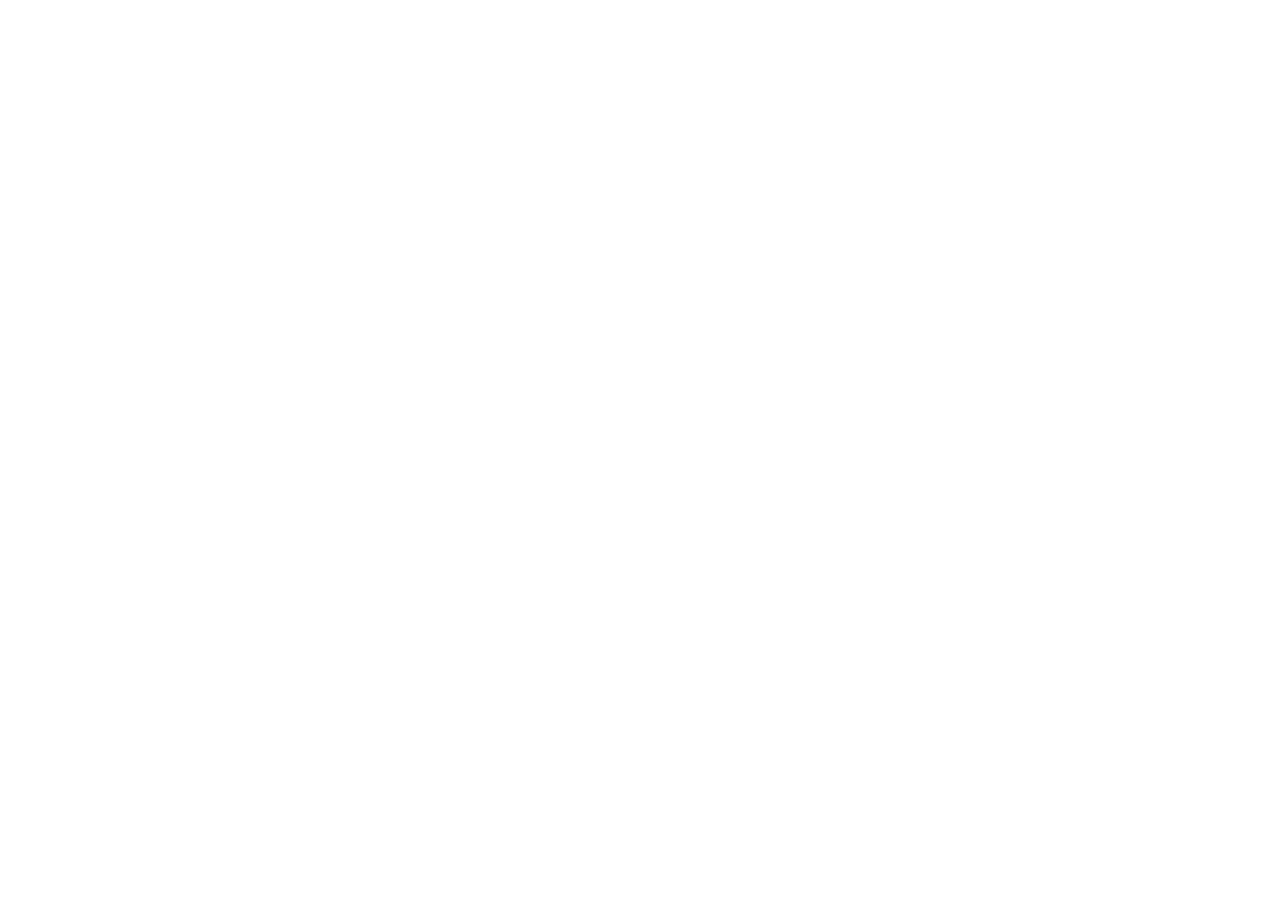
==== tweb.html @ 42eb7cb4 "TWeb" ====
<!DOCTYPE html>
<html lang="en">
<head>
    <meta charset="UTF-8">
    <meta name="viewport" content="width=device-width, initial-scale=1.0">
    <title>Document</title>
</head>
<body>
    
</body>
</html>
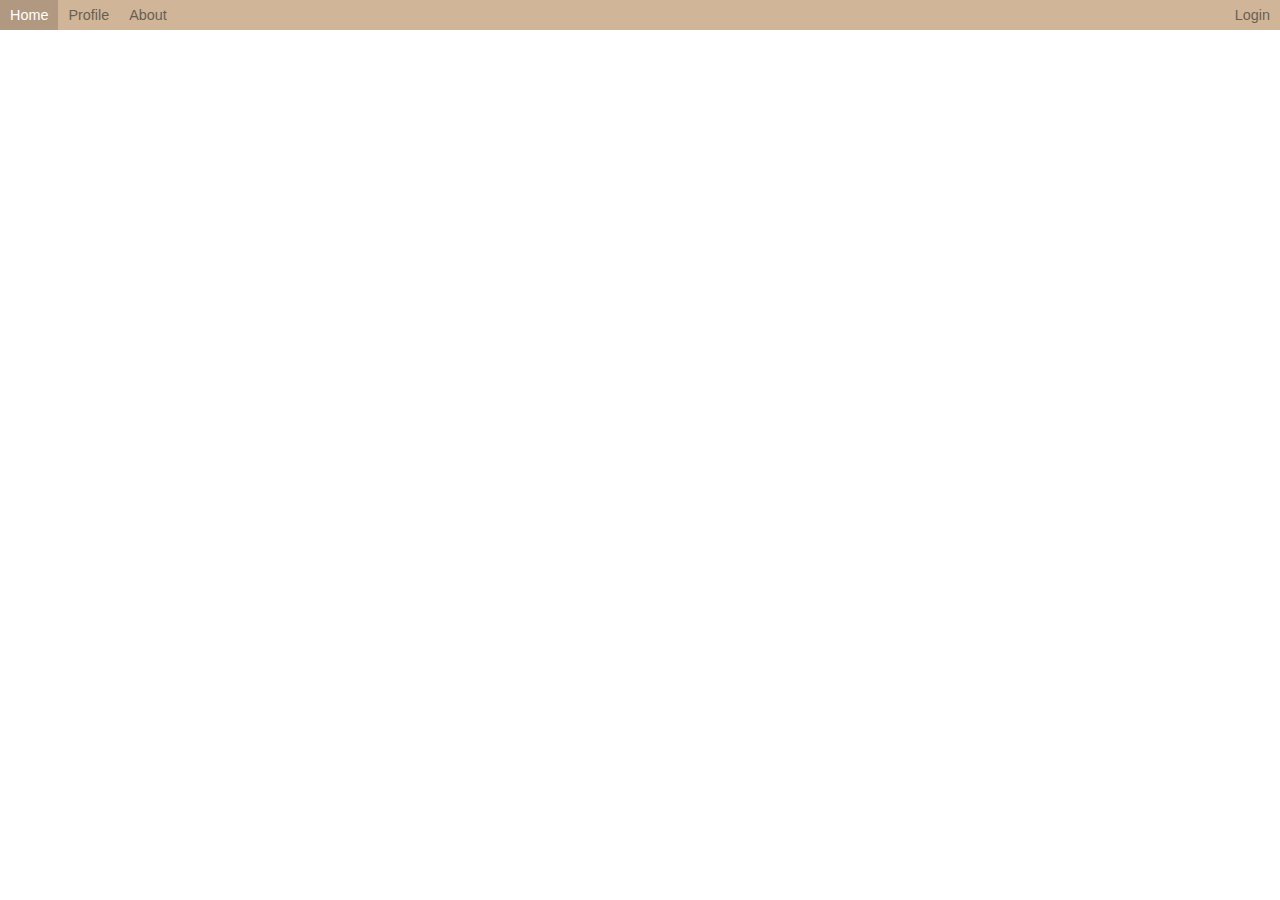
==== commit da0d1a74: "1_menu_rafado" ====
--- a/tweb.html
+++ b/tweb.html
@@ -1,11 +1,24 @@
 <!DOCTYPE html>
-<html lang="en">
+<html lang="pt-PT">
 <head>
     <meta charset="UTF-8">
     <meta name="viewport" content="width=device-width, initial-scale=1.0">
-    <title>Document</title>
+    <title>Menu Sandwich</title>
+    <link rel="stylesheet" href="main_css.css">
+    <link rel="stylesheet" href="menu_css.css">
 </head>
 <body>
-    
+    <nav class="sandwich"> 
+        <label for="toggle">&#9776;</label>
+          <input type="checkbox" id="toggle"/>
+          <ul class="menu">          
+            <li>Home</li>
+            <li>Profile</li>
+            <li>About</li>
+            <li>Login</li>
+          </ul>
+        </nav>
+
+
 </body>
 </html>
--- a/main_css.css
+++ b/main_css.css
@@ -0,0 +1,26 @@
+/* Estilos gerais da página */
+
+/* Reset geral */
+*,
+*::after, *::before {
+  margin: 0;
+  padding: 0;
+}
+
+body {  
+  font-family: Verdana, Tahoma, sans-serif; 
+  color: #27190a;
+  font-size: 90%;
+}
+
+/* Footer */
+footer {
+  background-color: #BD966D;
+  display: flex;
+}
+
+footer a {
+  padding: 7px 10px;
+  color: white;
+  background-color: #8f6e4b;
+}
--- a/menu_css.css
+++ b/menu_css.css
@@ -0,0 +1,80 @@
+/* Estilos do menu */
+
+/* Reset para o menu */
+*,
+*::after, *::before {
+  margin: 0;
+  padding: 0;
+}
+
+/* Navegação */
+nav {
+  background-color: #BD966D;
+  opacity: 0.7;
+}
+
+/* Botão sandwich */
+label {
+  display: block;
+  font-size: 22px;
+  padding: 5px;
+  cursor: pointer;
+}
+
+#toggle {
+  display: none;
+}
+
+/* Menu básico */
+.menu {
+  text-align: center;
+  flex-direction: column;
+  display: none; /* Escondido por padrão */
+  width: 100%;
+}
+
+.menu li {
+  padding: 7px 10px;
+  list-style-type: none;
+}
+
+.menu li:hover {
+  cursor: pointer;
+  background-color: #8f6e4b;
+  color: white;
+}
+
+/* Mostrar menu ao clicar no toggle */
+.sandwich #toggle:checked + .menu {
+  display: flex;
+}
+
+/* Menu grid opcional */
+.sandwich #toggle:checked + .menu.grid {
+  display: grid;
+}
+
+/* Estilo Desktop */
+@media screen and (min-width: 576px) {
+  .menu {
+    display: flex; /* Exibe menu em linha */
+    flex-direction: row;
+  }
+
+  .menu:not(.grid) {
+    display: flex;
+  }
+
+  .grid {
+    display: grid;
+    grid-template-columns: auto auto auto 1fr;
+  }
+
+  .menu > *:last-child {
+    margin-left: auto;
+  }
+
+  label {
+    display: none; /* Esconde o botão sandwich */
+  }
+}
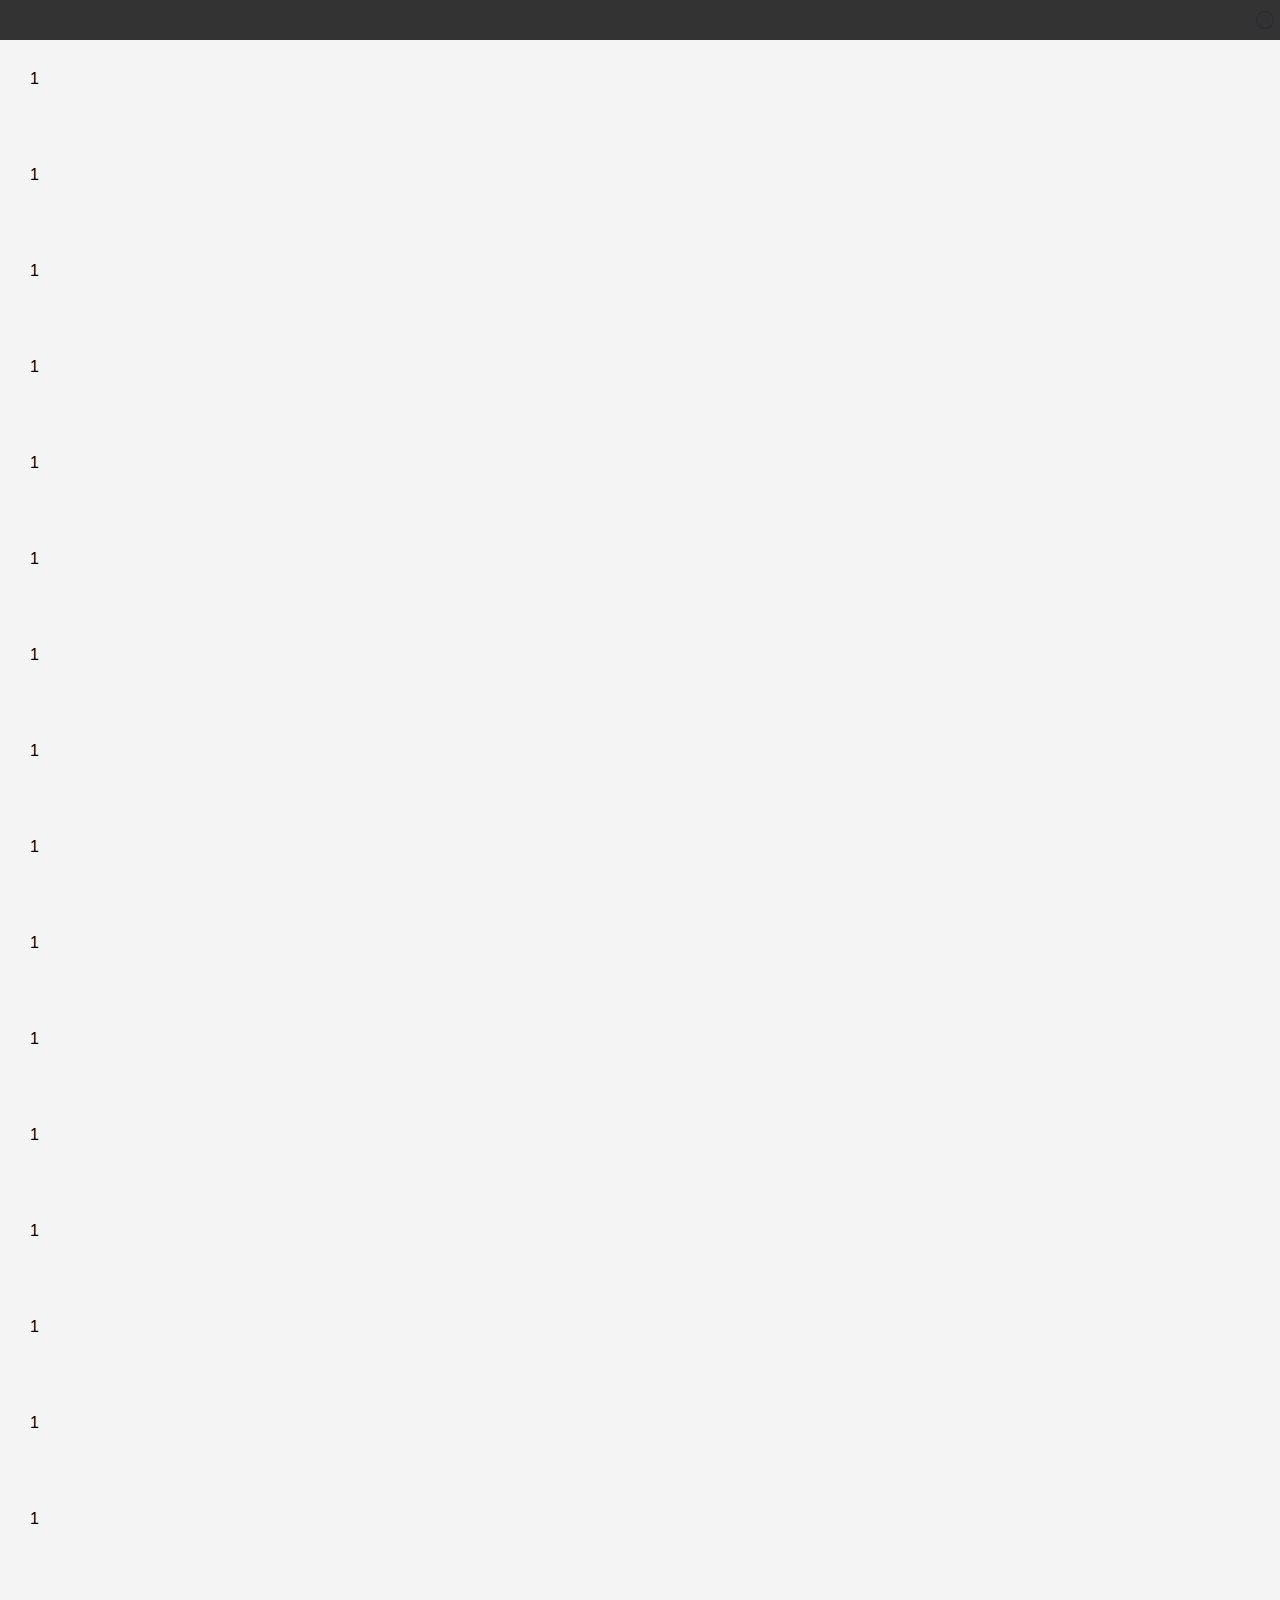
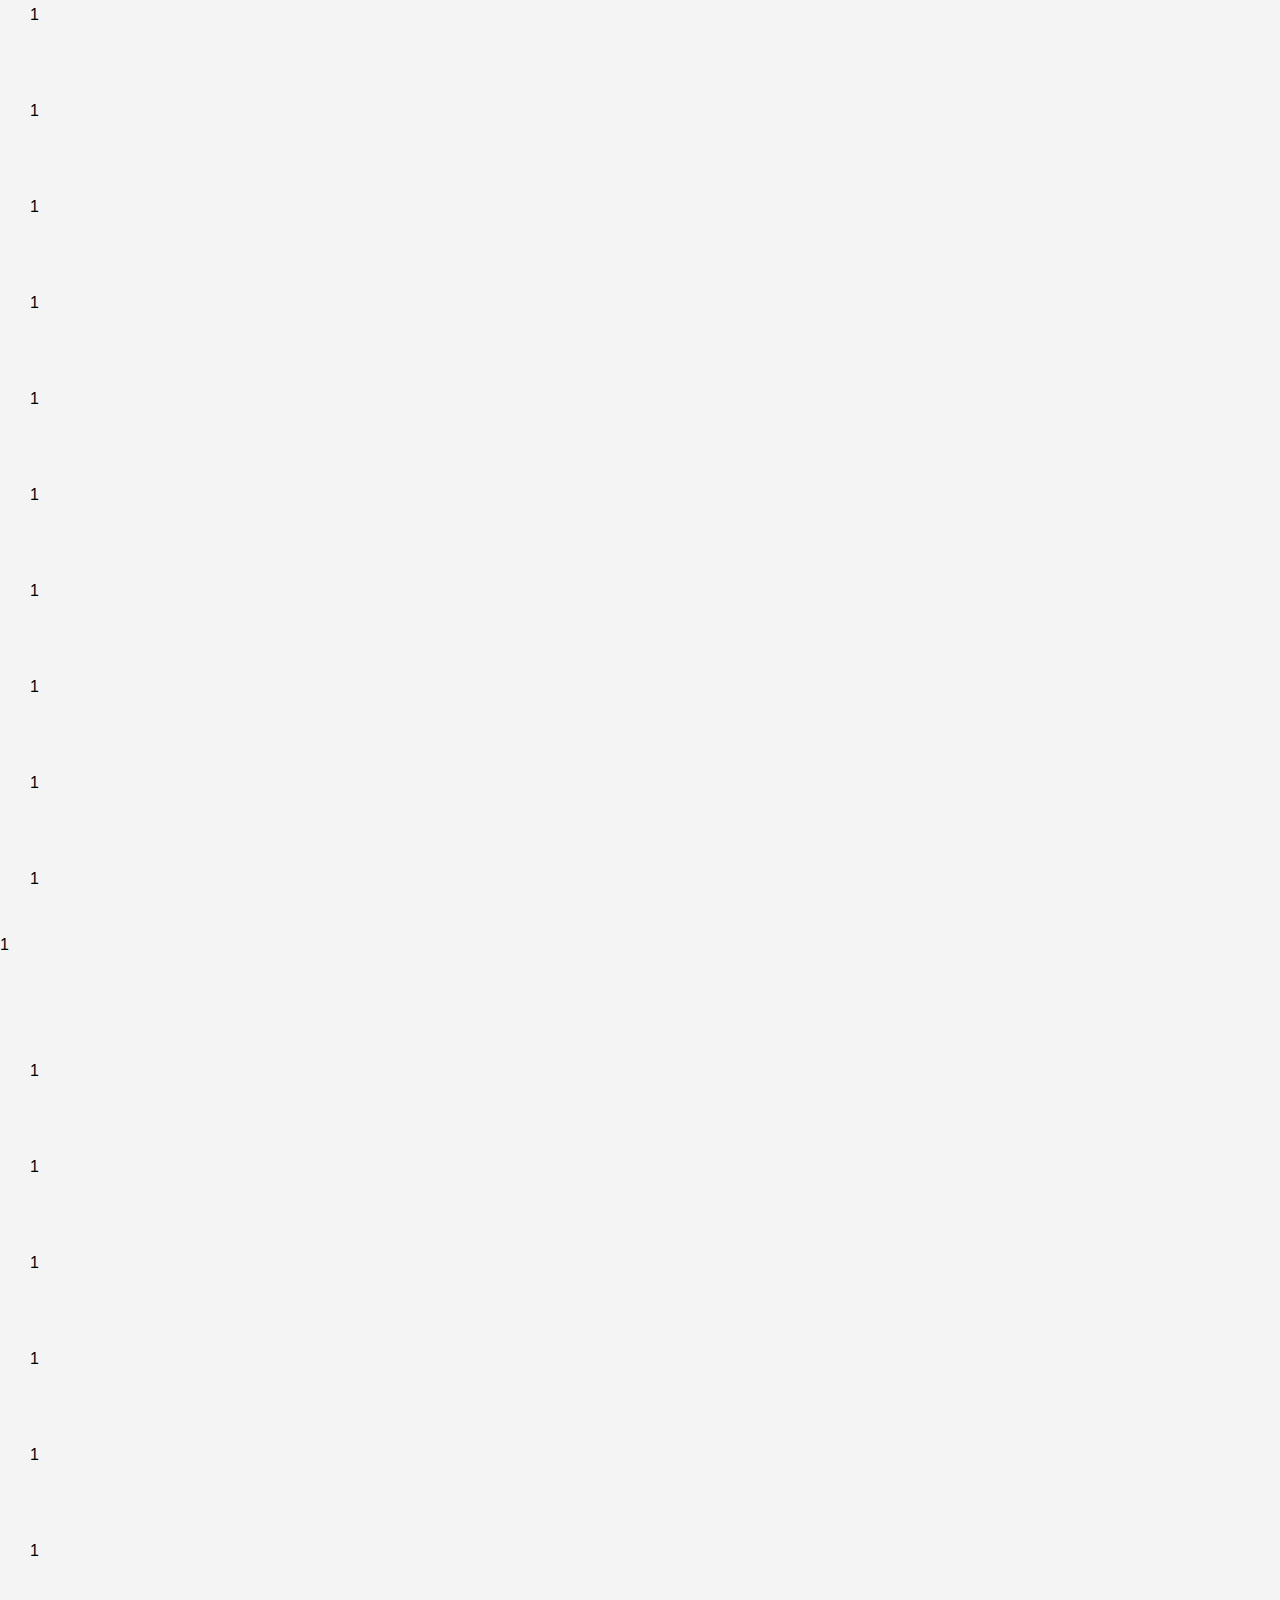
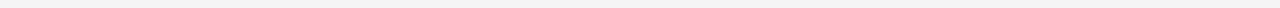
==== commit d093999a: "menu sandwich" ====
--- a/tweb.html
+++ b/tweb.html
@@ -1,24 +1,68 @@
 <!DOCTYPE html>
-<html lang="pt-PT">
+<html lang="pt-BR">
 <head>
     <meta charset="UTF-8">
     <meta name="viewport" content="width=device-width, initial-scale=1.0">
     <title>Menu Sandwich</title>
-    <link rel="stylesheet" href="main_css.css">
-    <link rel="stylesheet" href="menu_css.css">
+    <!-- Links para os arquivos CSS externos -->
+    <link rel="stylesheet" href="main_css.css">  <!-- Estilos principais -->
+    <link rel="stylesheet" href="menu_css.css">  <!-- Estilos do Menu -->
+    <link rel="stylesheet" href="login.css">  <!-- Estilos do Login -->
+    <!-- Link para o arquivo JavaScript -->
+    <script src="menu_js.js" defer></script> <!-- Carrega o JS com defer para garantir que o HTML esteja carregado primeiro -->
 </head>
 <body>
-    <nav class="sandwich"> 
-        <label for="toggle">&#9776;</label>
-          <input type="checkbox" id="toggle"/>
-          <ul class="menu">          
-            <li>Home</li>
-            <li>Profile</li>
-            <li>About</li>
-            <li>Login</li>
-          </ul>
-        </nav>
+    <nav>
+        </button>
+            <!-- Botão de login -->
+            <button class="login-btn" id="loginBtn">
+            <img src="profile.svg" alt="Login" class="login-icon"> <!-- Substitua pelo seu ícone de login -->
+        </button>
+        <!-- Botão do menu sandwich -->
+        <button class="menu-btn" id="menuBtn">
+            <div class="line1"></div>
+            <div class="line2"></div>
+            <div class="line3"></div>
+
+        <!-- Menu -->
+        <ul class="menu" id="menu">
+            <li><a href="#home">Home</a></li>
+            <li><a href="#sobre">Sobre</a></li>
+            <li><a href="#servicos">Serviços</a></li>
+            <li><a href="#portfolio">Portfólio</a></li>
+            <li><a href="#contato">Contato</a></li>
+        </ul>
+    </nav>
+
+    <p>1</p><br>
+    <p>1</p><br>
+    <p>1</p><br>
+    <p>1</p><br>
+    <p>1</p><br>
+    <p>1</p><br>
+    <p>1</p><br>
+    <p>1</p><br>
+
+    <p>1</p><br>
+    <p>1</p><br>
+    <p>1</p><br>
+    <p>1</p><br>
 
 
+    <p>1</p><br>
+    <p>1</p><br>
+    <p>1</p><br>
+    <p>1</p><br>
+    <p>1</p><br>
+
+    <p>1</p><br>
+    <p>1</p><br>
+    <p>1</p><br>
+    <p>1</p><br>
+    <p>1</p><br>
+    <p>1</p><br>
+    <p>1</p><br>
+    <p>1</p><br>
+    <p>1</p><br>1</p><br>  <p>1</p><br>  <p>1</p><br>  <p>1</p><br>  <p>1</p><br>  <p>1</p><br>  <p>1</p><br>
 </body>
 </html>
--- a/main_css.css
+++ b/main_css.css
@@ -1,26 +1,38 @@
-/* Estilos gerais da página */
+/* Estilos principais da página */
 
-/* Reset geral */
-*,
-*::after, *::before {
-  margin: 0;
-  padding: 0;
+/* Corpo da página */
+body {
+    font-family: Arial, sans-serif;
+    margin: 0;
+    padding: 0;
+    background-color: #f4f4f4;
+    height: 100%;
+    box-sizing: border-box;
+    
 }
 
-body {  
-  font-family: Verdana, Tahoma, sans-serif; 
-  color: #27190a;
-  font-size: 90%;
+/* Barra de navegação */
+nav {
+    display: flex;              /* Usando Flexbox */
+    justify-content: flex-end;  /* Alinha o botão à direita */
+    align-items: center;        /* Alinha o conteúdo verticalmente */
+    padding: 10px 0px;
+    background-color: #333;
+    color: white;
+    position: sticky;
+    top: 0;
+    left: 0;               /* Garante que o menu ocupe toda a largura */
+    width: 100%;                /* Largura total da tela */
 }
 
-/* Footer */
-footer {
-  background-color: #BD966D;
-  display: flex;
+/* Link ativo no menu */
+a {
+    text-decoration: none;
+    color: inherit;
 }
 
-footer a {
-  padding: 7px 10px;
-  color: white;
-  background-color: #8f6e4b;
+/* Estilos adicionais (se necessário) */
+h1, p {
+    margin: 20px;
+    padding: 10px;
 }
--- a/menu_css.css
+++ b/menu_css.css
@@ -1,80 +1,79 @@
-/* Estilos do menu */
-
-/* Reset para o menu */
+/* Reset para garantir que o layout funcione corretamente */
 *,
 *::after, *::before {
-  margin: 0;
-  padding: 0;
+    margin: 0;
+    padding: 0;
 }
 
-/* Navegação */
-nav {
-  background-color: #BD966D;
-  opacity: 0.7;
+
+
+/* Estilo para o botão de menu */
+.menu-btn {
+    display: flex;
+    flex-direction: column;
+    justify-content: space-around;
+    width: 30px;
+    height: 30px;
+    background: none;
+    border: none;
+    cursor: pointer;
+    margin-right: 13px;
 }
 
-/* Botão sandwich */
-label {
-  display: block;
-  font-size: 22px;
-  padding: 5px;
-  cursor: pointer;
+/* Estilo para as linhas do botão */
+.menu-btn div {
+    width: 30px;
+    height: 4px;
+    background-color: white;
+    border-radius: 2px;
 }
 
-#toggle {
-  display: none;
+/* Menu (inicialmente escondido) */
+.menu {
+    position: absolute;
+    top: 60px;
+    left: 0;
+    width: 100%;
+    background-color: #333;
+    list-style: none;
+    padding: 0;
+    margin: 0;
+    display: none;
+    flex-direction: column;
 }
 
-/* Menu básico */
-.menu {
-  text-align: center;
-  flex-direction: column;
-  display: none; /* Escondido por padrão */
-  width: 100%;
+.menu.active {
+    display: flex;
 }
 
 .menu li {
-  padding: 7px 10px;
-  list-style-type: none;
+    padding: 15px;
+    text-align: center;
 }
 
-.menu li:hover {
-  cursor: pointer;
-  background-color: #8f6e4b;
-  color: white;
+.menu a {
+    color: white;
+    text-decoration: none;
+    font-size: 18px;
+    transition: color 0.3s;
 }
 
-/* Mostrar menu ao clicar no toggle */
-.sandwich #toggle:checked + .menu {
-  display: flex;
+.menu a:hover {
+    color: #00bcd4;
 }
 
-/* Menu grid opcional */
-.sandwich #toggle:checked + .menu.grid {
-  display: grid;
+/* Responsividade */
+@media (min-width: 768px) {
+    .menu-btn {
+        display: none;
+    }
+    .menu {
+        display: flex !important;
+        position: static;
+        flex-direction: row;
+        justify-content: center;
+    }
+    .menu li {
+        padding: 10px 20px;
+    }
 }
-
-/* Estilo Desktop */
-@media screen and (min-width: 576px) {
-  .menu {
-    display: flex; /* Exibe menu em linha */
-    flex-direction: row;
-  }
-
-  .menu:not(.grid) {
-    display: flex;
-  }
-
-  .grid {
-    display: grid;
-    grid-template-columns: auto auto auto 1fr;
-  }
-
-  .menu > *:last-child {
-    margin-left: auto;
-  }
-
-  label {
-    display: none; /* Esconde o botão sandwich */
-  }
-}
--- a/login.css
+++ b/login.css
@@ -0,0 +1,17 @@
+
+/* Estilo para o botão de login */
+.login-btn {
+    display: flex;
+    align-items: center;
+    background-color: transparent;
+    border: none;
+    cursor: pointer;
+    color: white;
+    font-size: 18px;
+}
+
+.login-btn .login-icon {
+    width: 20px;
+    height: 20px;
+    margin-right: 5px;
+}